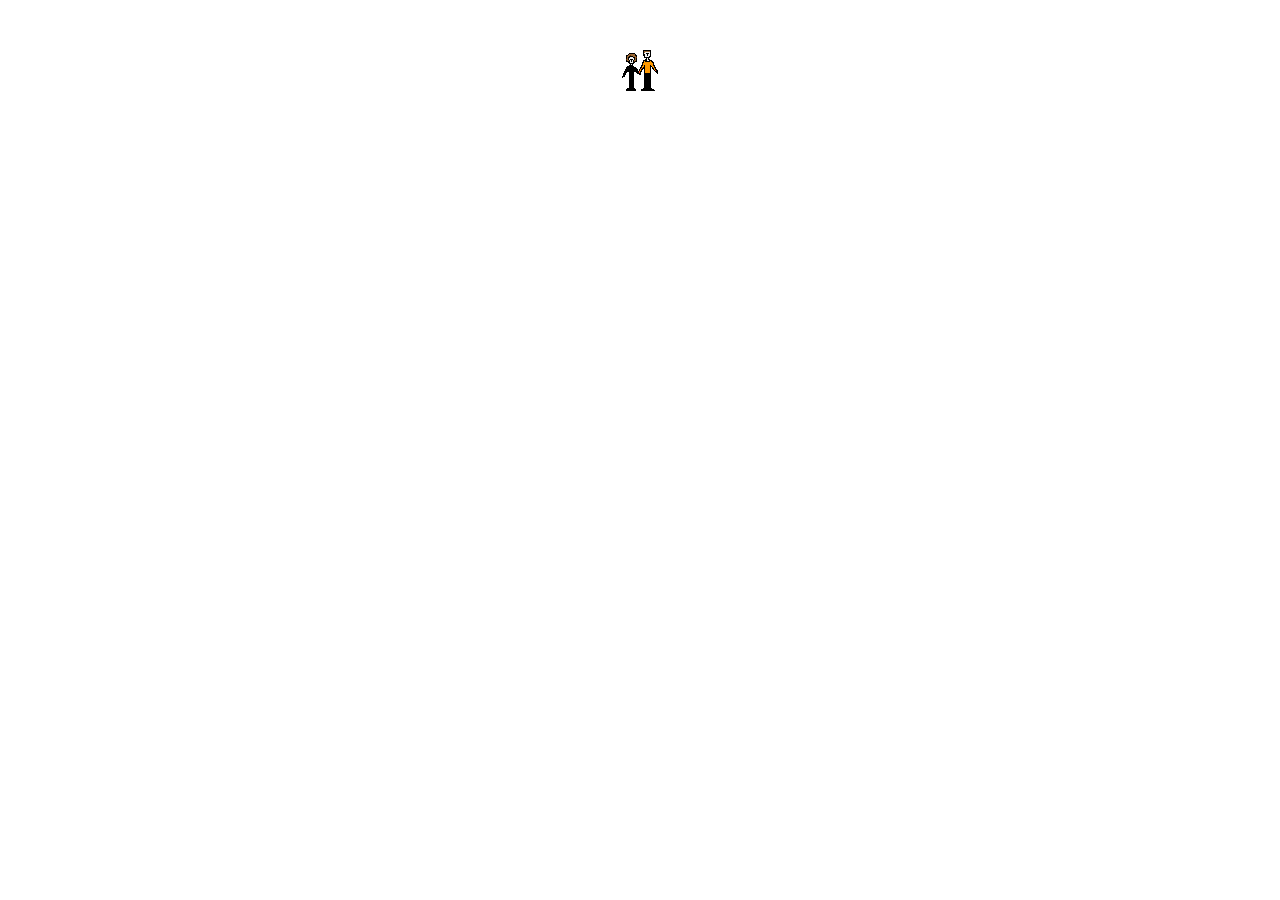
==== index.html @ fcb7d1c5 "First Git commit from DonHost files" ====
<!DOCTYPE html PUBLIC "-//W3C//DTD XHTML 1.0 Transitional//EN" "http://www.w3.org/TR/xhtml1/DTD/xhtml1-transitional.dtd">
<html xmlns="http://www.w3.org/1999/xhtml">
<head>
<meta http-equiv="Content-Type" content="text/html; charset=utf-8" />
<link rel="stylesheet" type="text/css" href="/css/main.css"/>
<title>Faith Binckes</title>
</head>

<body>

<div class="container"><img src="images/alun_faith.gif" width="141" height="141" /></div>
</body>
</html>
---- css/main.css ----
.container { width:960px; margin:0 auto; text-align:center; }
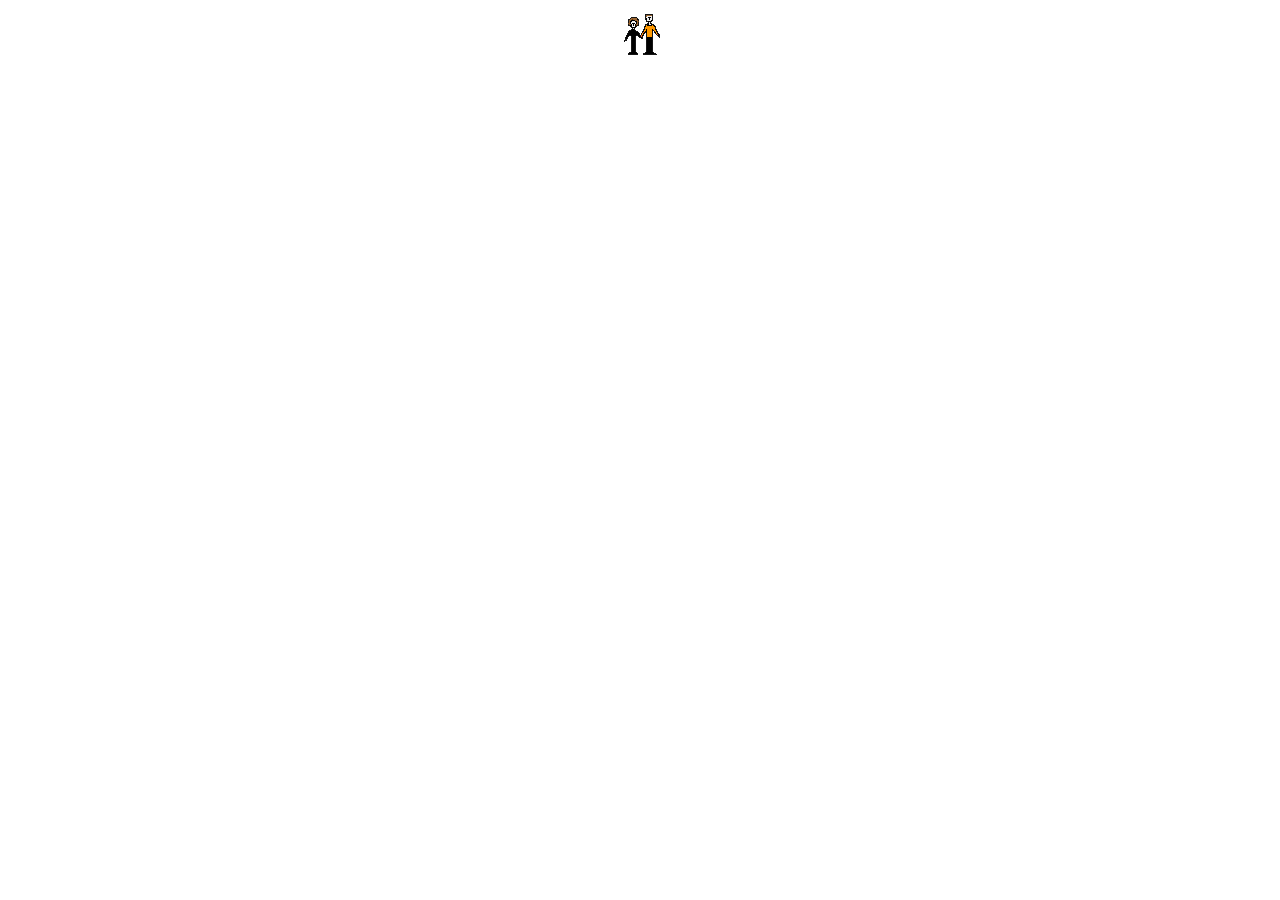
==== commit f63ff16d: "Animated GIF added" ====
--- a/index.html
+++ b/index.html
@@ -1,13 +1,18 @@
-<!DOCTYPE html PUBLIC "-//W3C//DTD XHTML 1.0 Transitional//EN" "http://www.w3.org/TR/xhtml1/DTD/xhtml1-transitional.dtd">
-<html xmlns="http://www.w3.org/1999/xhtml">
-<head>
-<meta http-equiv="Content-Type" content="text/html; charset=utf-8" />
-<link rel="stylesheet" type="text/css" href="/css/main.css"/>
-<title>Faith Binckes</title>
-</head>
+<!doctype html>
+<html lang="en">
+  <head>
+    <meta charset="utf-8">
+    <meta http-equiv="X-UA-Compatible" content="IE=edge">
+    <meta name="description" content="UK artist working with sounds, film and things">
+    <meta name="viewport" content="width=device-width, initial-scale=1">
+		<link rel="stylesheet" type="text/css" href="/css/main.css"/>
+		<title>Faith Binckes</title>
+	</head>
 
-<body>
+	<body>
 
-<div class="container"><img src="images/alun_faith.gif" width="141" height="141" /></div>
+	<div class="container">
+		<img src="images/alun_faith_animated.gif" width="51" height="53" alt="Faith Binckes" />
+	</div>
 </body>
 </html>
